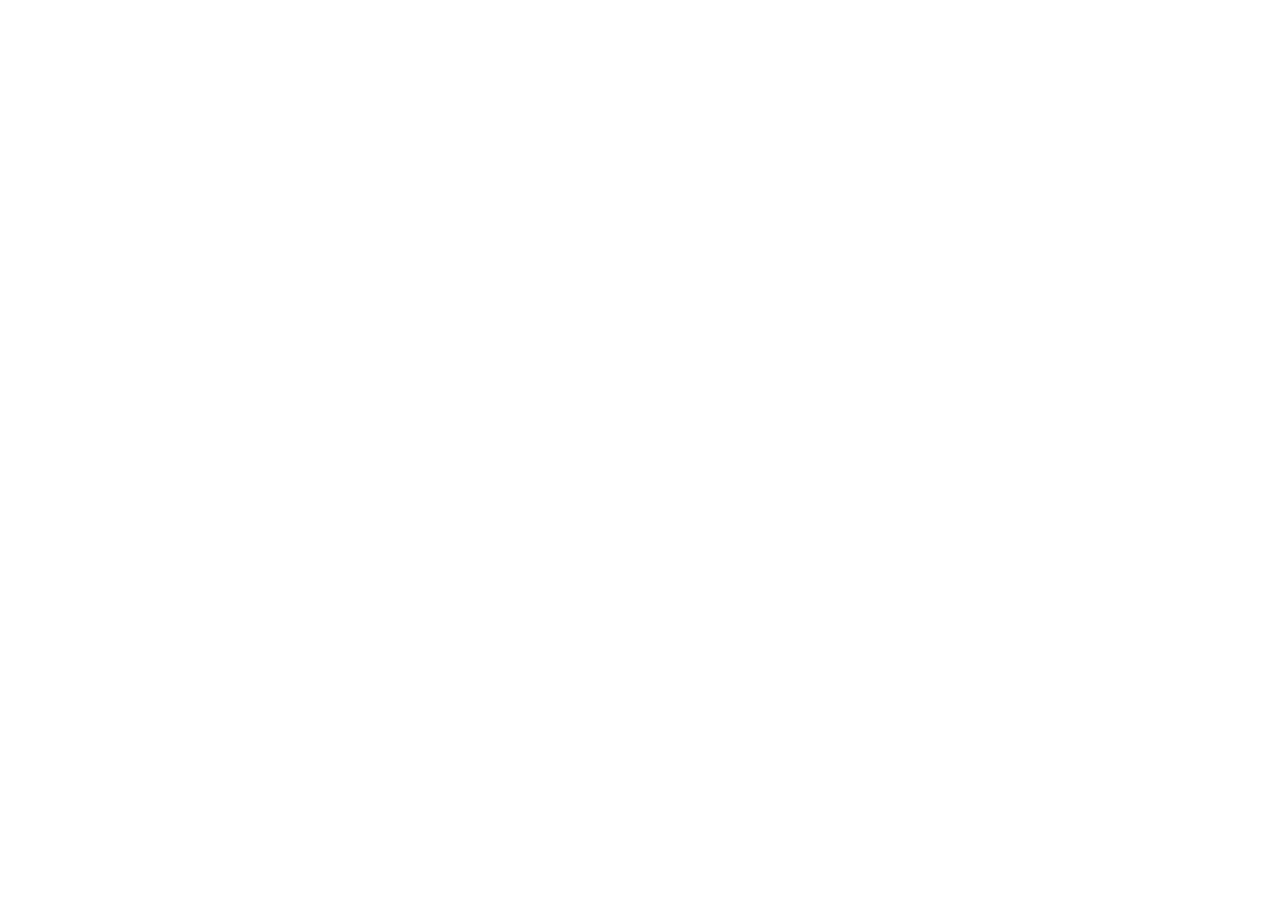
==== src/main/resources/templates/home.html @ 88959312 "Initial commit" ====
<!doctype html>
<html lang="en">
<head>

    <th:block th:replace="~{components/fragments :: head}"></th:block>

    <title>Home</title>

</head>
<body>

<div th:insert="~{components/navigation :: nav}"></div>

<h1 th:text="'Welcome to ' + ${app_name}"></h1>

</body>
</html>
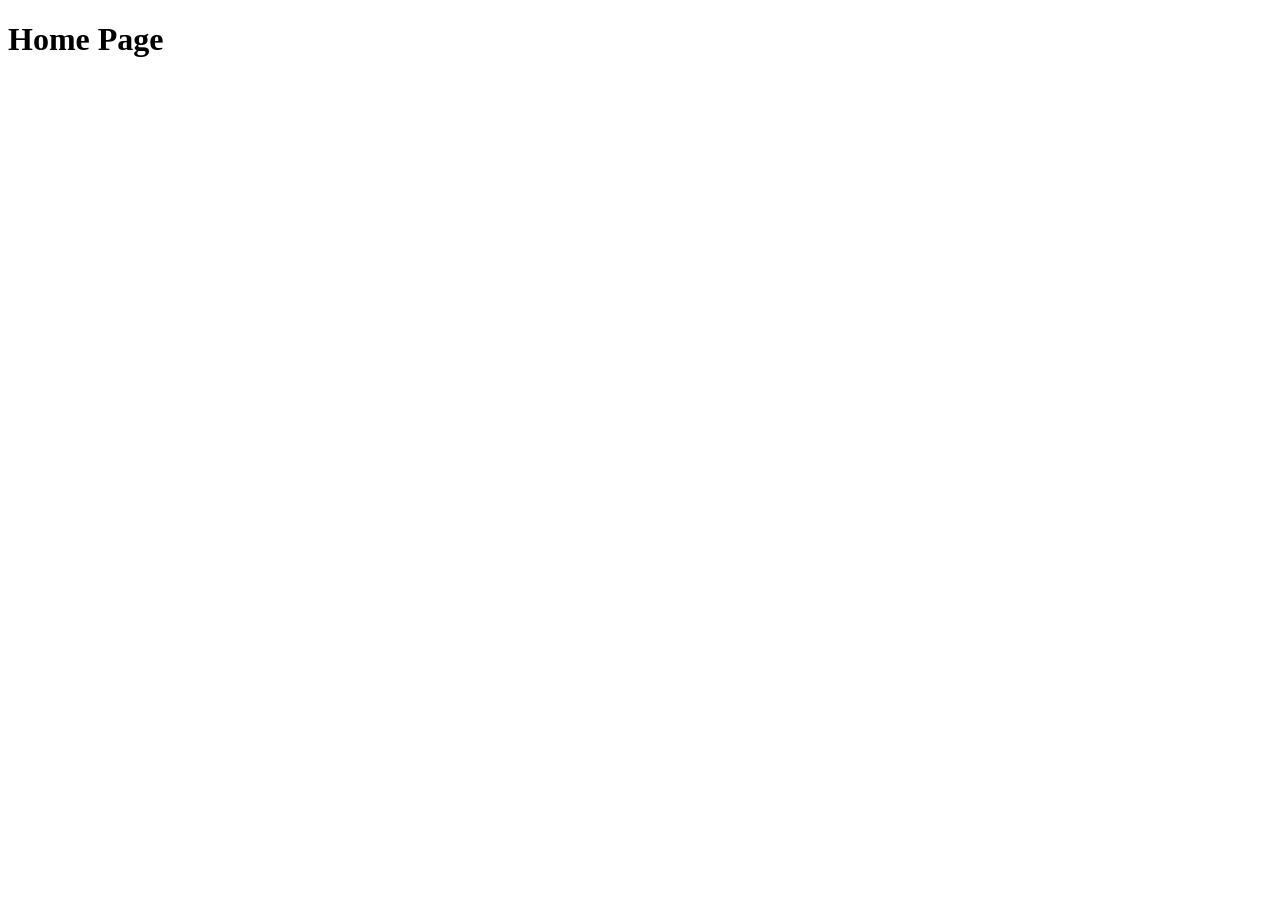
==== commit 9489d916: "add base layout" ====
--- a/src/main/resources/templates/home.html
+++ b/src/main/resources/templates/home.html
@@ -1,17 +1,15 @@
-<!doctype html>
-<html lang="en">
+<!DOCTYPE html>
+<html xmlns:th="http://www.thymeleaf.org"
+      xmlns:layout="http://www.ultraq.net.nz/thymeleaf/layout"
+      layout:decorate="~{layout}"
+>
+
 <head>
-
-    <th:block th:replace="~{components/fragments :: head}"></th:block>
-
-    <title>Home</title>
-
+    <title>Home Page</title>
 </head>
 <body>
-
-<div th:insert="~{components/navigation :: nav}"></div>
-
-<h1 th:text="'Welcome to ' + ${app_name}"></h1>
-
+<main layout:fragment="content">
+    <h1>Home Page</h1>
+</main>
 </body>
 </html>
